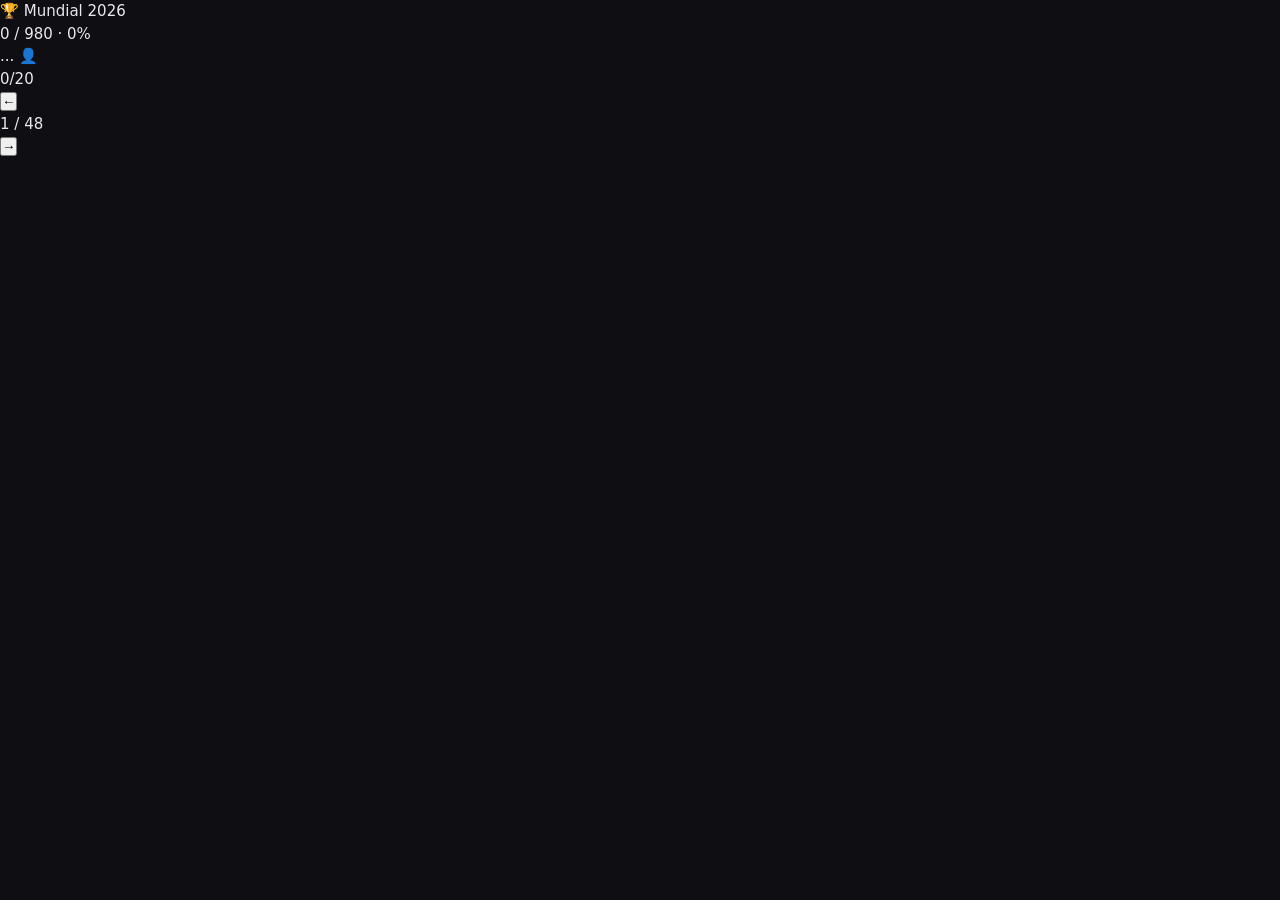
==== frontend/album.html @ 9e82f866 "Initial confirmation: backend completed successfully. Frontend still has errors that need to be fixe" ====
<!DOCTYPE html>
<html lang="es">
<head>
  <meta charset="UTF-8" />
  <meta name="viewport" content="width=device-width, initial-scale=1.0" />
  <title>Mundial 2026 — Álbum</title>
  <link rel="stylesheet" href="css/styles.css" />
</head>
<body class="album-page">

  <!-- Animated background layer -->
  <div id="countryBg" class="country-bg"></div>
  <div id="flagBg" class="flag-bg"></div>

  <!-- Header -->
  <header class="album-header">
    <div class="header-left">
      <span class="header-trophy">🏆</span>
      <span class="header-title">Mundial 2026</span>
    </div>
    <div class="header-center">
      <div class="global-progress">
        <div class="global-progress-bar">
          <div id="globalProgressFill" class="global-progress-fill"></div>
        </div>
        <span id="globalProgressText" class="global-progress-text">0 / 980 · 0%</span>
      </div>
    </div>
    <div class="header-right">
      <a href="/profile" class="btn-profile" title="Mi perfil">
        <span id="headerUsername">...</span>
        <span class="profile-icon">👤</span>
      </a>
    </div>
  </header>

  <!-- Main Album View -->
  <main class="album-main">
    <div class="country-view">

      <!-- Country header -->
      <div class="country-header">
        <div class="country-flag-emoji" id="countryFlagEmoji"></div>
        <div class="country-info">
          <h2 id="countryName" class="country-name"></h2>
          <div class="country-progress-wrap">
            <div class="country-progress-bar">
              <div id="countryProgressFill" class="country-progress-fill"></div>
            </div>
            <span id="countryProgressText" class="country-progress-text">0/20</span>
          </div>
        </div>
      </div>

      <!-- Sticker grid -->
      <div id="stickerGrid" class="sticker-grid"></div>

    </div>
  </main>

  <!-- Navigation -->
  <nav class="album-nav">
    <button id="prevBtn" class="nav-btn" aria-label="País anterior">←</button>
    <div class="nav-center">
      <span id="navPosition" class="nav-position">1 / 48</span>
      <div class="nav-dots" id="navDots"></div>
    </div>
    <button id="nextBtn" class="nav-btn" aria-label="País siguiente">→</button>
  </nav>

  <script src="js/album.js"></script>
</body>
</html>
---- frontend/css/styles.css ----
:root {
  --bg: #0f0f13;
  --surface: #1a1a22;
  --surface-2: #242430;
  --border: rgba(255, 255, 255, 0.08);
  --text: #e8e8f0;
  --text-dim: #6b6b80;
  --green: #22c55e;
  --green-glow: rgba(34, 197, 94, 0.15);
  --gray: #2a2a38;
  --accent: #6366f1;
  --accent-dim: rgba(99, 102, 241, 0.15);
  --danger: #ef4444;
  --radius: 12px;
  --radius-sm: 8px;
}

* {
  box-sizing: border-box;
  margin: 0;
  padding: 0;
}

html, body {
  height: 100%;
}

body {
  background: var(--bg);
  color: var(--text);
  font-family: -apple-system, BlinkMacSystemFont, 'Segoe UI', system-ui, sans-serif;
  font-size: 15px;
  line-height: 1.5;
  -webkit-font-smoothing: antialiased;
}

a { color: inherit; text-decoration: none; }

/* ===== BUTTONS ===== */
.btn {
  display: inline-flex;
  align-items: center;
  justify-content: center;
  gap: 6px;
  padding: 10px 20px;
  border-radius: var(--radius-sm);
  border: none;
  cursor: pointer;
  font-size: 14px;
  font-weight: 600;
  transition: all 0.15s;
  white-space: nowrap;
}
.btn:disabled { opacity: 0.5; cursor: not-allowed; }
.btn-primary {
  background: var(--accent);
  color: #fff;
}
.btn-primary:hover:not(:disabled) { background: #4f52d9; transform: translateY(-1px); }
.btn-full { width: 100%; }
.btn-ghost {
  background: transparent;
  color: var(--text-dim);
  border: 1px solid var(--border);
}
.btn-ghost:hover { color: var(--text); border-color: rgba(255,255,255,0.2); }

/* ===== FORMS ===== */
.form-group {
  display: flex;
  flex-direction: column;
  gap: 6px;
  margin-bottom: 16px;
}
.form-group label {
  font-size: 13px;
  font-weight: 500;
  color: var(--text-dim);
}
.form-group input {
  background: var(--surface-2);
  border: 1px solid var(--border);
  border-radius: var(--radius-sm);
  color: var(--text);
  font-size: 15px;
  padding: 10px 14px;
  outline: none;
  transition: border-color 0.15s;
  width: 100%;
}
.form-group input:focus { border-color: var(--accent); }
.form-group input::placeholder { color: var(--text-dim); }
.form-hint { font-size: 12px; color: var(--text-dim); }

.input-wrapper { position: relative; }
.input-wrapper input { padding-right: 42px; }
.toggle-pw {
  position: absolute;
  right: 10px;
  top: 50%;
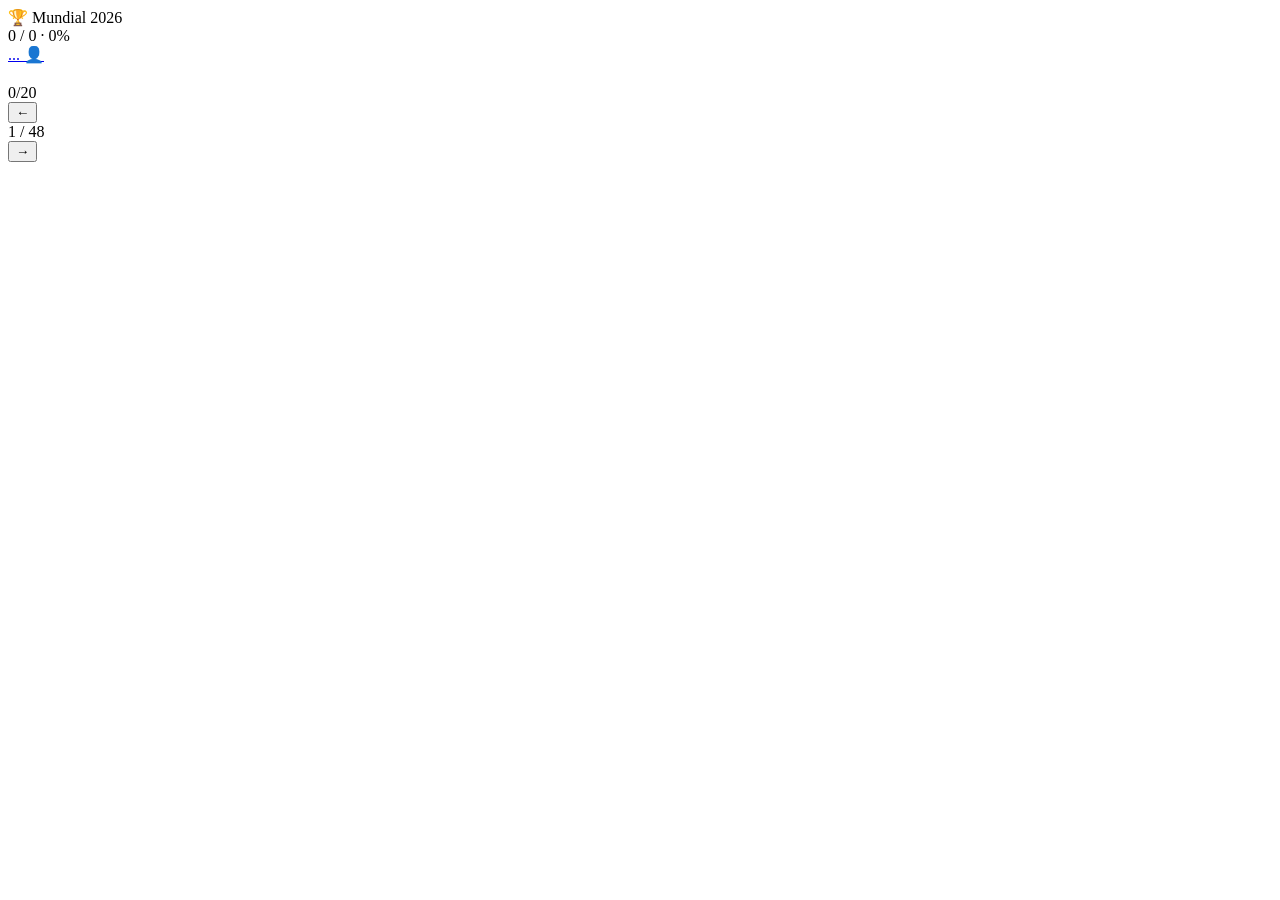
==== commit f48d5ce8: "Fix frontend rendering and complete app flow" ====
--- a/frontend/album.html
+++ b/frontend/album.html
@@ -4,7 +4,7 @@
   <meta charset="UTF-8" />
   <meta name="viewport" content="width=device-width, initial-scale=1.0" />
   <title>Mundial 2026 — Álbum</title>
-  <link rel="stylesheet" href="css/styles.css" />
+  <link rel="stylesheet" href="/static/css/styles.css" />
 </head>
 <body class="album-page">
 
@@ -23,7 +23,7 @@
         <div class="global-progress-bar">
           <div id="globalProgressFill" class="global-progress-fill"></div>
         </div>
-        <span id="globalProgressText" class="global-progress-text">0 / 980 · 0%</span>
+        <span id="globalProgressText" class="global-progress-text">0 / 0 · 0%</span>
       </div>
     </div>
     <div class="header-right">
@@ -68,6 +68,6 @@
     <button id="nextBtn" class="nav-btn" aria-label="País siguiente">→</button>
   </nav>
 
-  <script src="js/album.js"></script>
+  <script src="/static/js/album.js"></script>
 </body>
-</html>+</html>
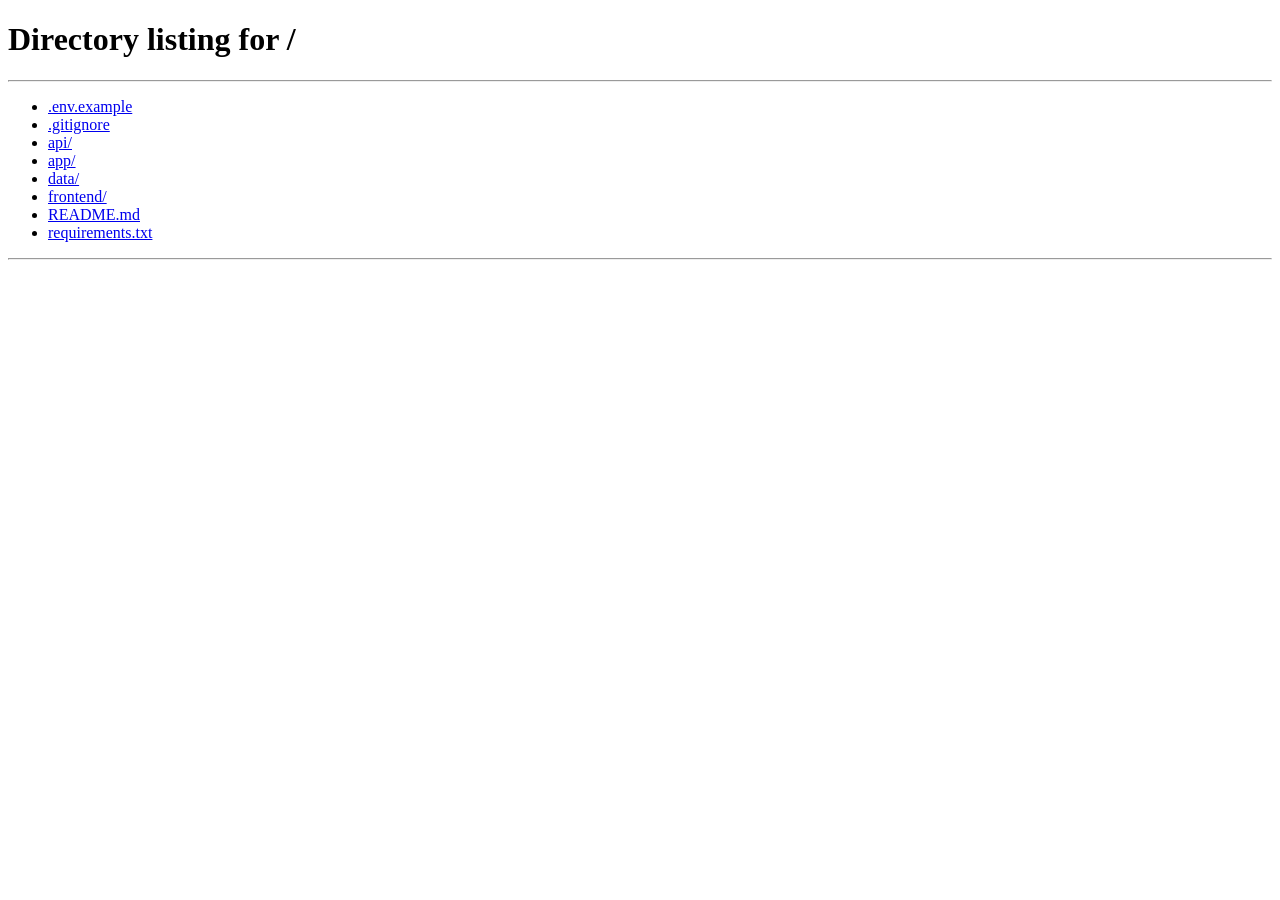
==== commit fb18f888: "changes for testing on Vercel" ====
--- a/frontend/album.html
+++ b/frontend/album.html
@@ -4,18 +4,20 @@
   <meta charset="UTF-8" />
   <meta name="viewport" content="width=device-width, initial-scale=1.0" />
   <title>Mundial 2026 — Álbum</title>
-  <link rel="stylesheet" href="/static/css/styles.css" />
+  <link rel="stylesheet" href="css/styles.css" />
 </head>
 <body class="album-page">
 
-  <!-- Animated background layer -->
   <div id="countryBg" class="country-bg"></div>
   <div id="flagBg" class="flag-bg"></div>
 
-  <!-- Header -->
   <header class="album-header">
     <div class="header-left">
-      <span class="header-trophy">🏆</span>
+      <svg xmlns="http://www.w3.org/2000/svg" width="22" height="22" viewBox="0 0 24 24" fill="none" stroke="#6366f1" stroke-width="2" stroke-linecap="round" stroke-linejoin="round" aria-hidden="true">
+        <path d="M8 2v6l-2 4h12l-2-4V2z"/><path d="M6 12c0 2.5 1.5 4 6 4s6-1.5 6-4"/>
+        <line x1="12" y1="16" x2="12" y2="20"/><line x1="8" y1="20" x2="16" y2="20"/>
+        <path d="M8 4H5c0 4 2 6 4 7"/><path d="M16 4h3c0 4-2 6-4 7"/>
+      </svg>
       <span class="header-title">Mundial 2026</span>
     </div>
     <div class="header-center">
@@ -29,16 +31,13 @@
     <div class="header-right">
       <a href="/profile" class="btn-profile" title="Mi perfil">
         <span id="headerUsername">...</span>
-        <span class="profile-icon">👤</span>
+        <svg xmlns="http://www.w3.org/2000/svg" width="18" height="18" viewBox="0 0 24 24" fill="none" stroke="currentColor" stroke-width="2" stroke-linecap="round" stroke-linejoin="round" aria-hidden="true"><path d="M20 21v-2a4 4 0 00-4-4H8a4 4 0 00-4 4v2"/><circle cx="12" cy="7" r="4"/></svg>
       </a>
     </div>
   </header>
 
-  <!-- Main Album View -->
   <main class="album-main">
     <div class="country-view">
-
-      <!-- Country header -->
       <div class="country-header">
         <div class="country-flag-emoji" id="countryFlagEmoji"></div>
         <div class="country-info">
@@ -51,23 +50,23 @@
           </div>
         </div>
       </div>
-
-      <!-- Sticker grid -->
       <div id="stickerGrid" class="sticker-grid"></div>
-
     </div>
   </main>
 
-  <!-- Navigation -->
   <nav class="album-nav">
-    <button id="prevBtn" class="nav-btn" aria-label="País anterior">←</button>
+    <button id="prevBtn" class="nav-btn" aria-label="País anterior">
+      <svg xmlns="http://www.w3.org/2000/svg" width="20" height="20" viewBox="0 0 24 24" fill="none" stroke="currentColor" stroke-width="2.5" stroke-linecap="round" stroke-linejoin="round" aria-hidden="true"><polyline points="15 18 9 12 15 6"/></svg>
+    </button>
     <div class="nav-center">
       <span id="navPosition" class="nav-position">1 / 48</span>
       <div class="nav-dots" id="navDots"></div>
     </div>
-    <button id="nextBtn" class="nav-btn" aria-label="País siguiente">→</button>
+    <button id="nextBtn" class="nav-btn" aria-label="País siguiente">
+      <svg xmlns="http://www.w3.org/2000/svg" width="20" height="20" viewBox="0 0 24 24" fill="none" stroke="currentColor" stroke-width="2.5" stroke-linecap="round" stroke-linejoin="round" aria-hidden="true"><polyline points="9 18 15 12 9 6"/></svg>
+    </button>
   </nav>
 
-  <script src="/static/js/album.js"></script>
+  <script src="js/album.js"></script>
 </body>
 </html>
--- a/frontend/css/styles.css
+++ b/frontend/css/styles.css
@@ -0,0 +1,412 @@
+:root {
+  --bg: #0f0f13;
+  --surface: #1a1a22;
+  --surface-2: #242430;
+  --border: rgba(255, 255, 255, 0.08);
+  --text: #e8e8f0;
+  --text-dim: #9ca3af;
+  --green: #22c55e;
+  --green-glow: rgba(34, 197, 94, 0.15);
+  --gray: #2a2a38;
+  --accent: #6366f1;
+  --accent-dim: rgba(99, 102, 241, 0.15);
+  --danger: #ef4444;
+  --radius: 12px;
+  --radius-sm: 8px;
+  --touch-min: 48px;
+}
+
+* { box-sizing: border-box; margin: 0; padding: 0; }
+html, body { min-height: 100%; }
+body {
+  background: var(--bg);
+  color: var(--text);
+  font-family: -apple-system, BlinkMacSystemFont, 'Segoe UI', system-ui, sans-serif;
+  font-size: 16px;
+  line-height: 1.5;
+  -webkit-font-smoothing: antialiased;
+}
+a { color: inherit; text-decoration: none; }
+button, input { font: inherit; }
+.hidden { display: none !important; }
+svg { pointer-events: none; }
+
+/* ── Buttons ─────────────────────────────────────── */
+.btn {
+  display: inline-flex;
+  align-items: center;
+  justify-content: center;
+  gap: 6px;
+  padding: 12px 20px;
+  min-height: var(--touch-min);
+  border-radius: var(--radius-sm);
+  border: 0;
+  cursor: pointer;
+  font-size: 15px;
+  font-weight: 700;
+  transition: all 0.15s ease;
+  white-space: nowrap;
+}
+.btn:disabled { opacity: 0.5; cursor: not-allowed; transform: none; }
+.btn-primary { background: var(--accent); color: #fff; }
+.btn-primary:hover:not(:disabled) { background: #4f52d9; transform: translateY(-1px); }
+.btn-full { width: 100%; }
+.btn-ghost { background: transparent; color: var(--text-dim); border: 1px solid var(--border); }
+.btn-ghost:hover { color: var(--text); border-color: rgba(255,255,255,0.2); }
+
+/* ── Forms ───────────────────────────────────────── */
+.form-group { display: flex; flex-direction: column; gap: 6px; margin-bottom: 16px; }
+.form-group label { font-size: 13px; font-weight: 600; color: var(--text-dim); }
+.form-group input {
+  width: 100%;
+  background: var(--surface-2);
+  border: 1px solid var(--border);
+  border-radius: var(--radius-sm);
+  color: var(--text);
+  font-size: 16px;
+  padding: 13px 14px;
+  min-height: var(--touch-min);
+  outline: none;
+  transition: border-color 0.15s, box-shadow 0.15s;
+}
+.form-group input:focus { border-color: var(--accent); box-shadow: 0 0 0 3px var(--accent-dim); }
+.form-group input::placeholder { color: #666b7a; }
+.form-hint { font-size: 12px; color: var(--text-dim); }
+.input-wrapper { position: relative; }
+.input-wrapper input { padding-right: 52px; }
+
+.toggle-pw {
+  position: absolute;
+  right: 6px;
+  top: 50%;
+  transform: translateY(-50%);
+  width: 40px;
+  height: 40px;
+  border: 0;
+  background: transparent;
+  color: var(--text-dim);
+  cursor: pointer;
+  display: grid;
+  place-items: center;
+  border-radius: 6px;
+  transition: color 0.15s;
+}
+.toggle-pw:hover { color: var(--text); }
+.toggle-pw svg { width: 18px; height: 18px; display: block; }
+.toggle-pw .icon-eye-off { display: none; }
+.toggle-pw.active .icon-eye { display: none; }
+.toggle-pw.active .icon-eye-off { display: block; }
+
+.form-error, .form-success {
+  margin: 6px 0 14px;
+  padding: 12px;
+  border-radius: var(--radius-sm);
+  font-size: 14px;
+}
+.form-error { color: #fecaca; background: rgba(239, 68, 68, 0.12); border: 1px solid rgba(239, 68, 68, 0.22); }
+.form-success { color: #bbf7d0; background: rgba(34, 197, 94, 0.12); border: 1px solid rgba(34, 197, 94, 0.22); }
+.link { color: #a5b4fc; font-weight: 700; }
+.link:hover { color: #c7d2fe; }
+
+/* ── Auth page ───────────────────────────────────── */
+.auth-page {
+  min-height: 100vh;
+  display: grid;
+  place-items: center;
+  overflow: hidden;
+  padding: 20px 16px;
+}
+.auth-bg { position: fixed; inset: 0; pointer-events: none; overflow: hidden; }
+.auth-bg::before {
+  content: '';
+  position: absolute;
+  inset: 0;
+  background: radial-gradient(circle at 20% 20%, rgba(99,102,241,0.16), transparent 32%),
+              radial-gradient(circle at 80% 70%, rgba(34,197,94,0.12), transparent 34%);
+}
+.auth-orb { position: absolute; border-radius: 999px; filter: blur(14px); opacity: 0.45; }
+.auth-orb-1 { width: 220px; height: 220px; background: #6366f1; left: -50px; top: 10%; }
+.auth-orb-2 { width: 280px; height: 280px; background: #22c55e; right: -80px; bottom: 8%; }
+.auth-container { width: min(100%, 420px); position: relative; z-index: 1; }
+.auth-card {
+  background: rgba(26, 26, 34, 0.92);
+  border: 1px solid var(--border);
+  border-radius: 24px;
+  padding: 32px 28px;
+  box-shadow: 0 24px 70px rgba(0, 0, 0, 0.35);
+  backdrop-filter: blur(12px);
+}
+.auth-logo { text-align: center; margin-bottom: 28px; }
+.auth-logo-icon { display: block; margin: 0 auto 10px; color: var(--accent); }
+.auth-logo h1 { font-size: 28px; letter-spacing: -0.03em; }
+.auth-subtitle { color: var(--text-dim); font-size: 15px; }
+.auth-form { display: none; }
+.auth-form.active { display: block; }
+.form-row {
+  display: flex;
+  justify-content: space-between;
+  gap: 12px;
+  align-items: center;
+  margin: -2px 0 18px;
+  font-size: 13px;
+  flex-wrap: wrap;
+}
+.checkbox-label { display: inline-flex; align-items: center; gap: 8px; color: var(--text-dim); }
+.checkbox-label input[type="checkbox"] { width: 16px; height: 16px; cursor: pointer; }
+.form-switch { margin-top: 18px; color: var(--text-dim); text-align: center; font-size: 14px; }
+.form-title { margin-bottom: 18px; font-size: 22px; }
+
+@media (max-width: 380px) {
+  .auth-card { padding: 24px 18px; }
+  .auth-page { padding: 12px; }
+  .auth-logo h1 { font-size: 24px; }
+}
+
+/* ── Album page ──────────────────────────────────── */
+.album-page { min-height: 100vh; overflow-x: hidden; padding: 80px 16px 100px; }
+.country-bg, .flag-bg { position: fixed; inset: 0; pointer-events: none; transition: background 0.3s ease; }
+.country-bg { opacity: 0.22; filter: blur(30px); }
+.flag-bg { opacity: 0.08; }
+
+.album-header, .album-nav {
+  position: fixed;
+  left: 0;
+  right: 0;
+  z-index: 10;
+  background: rgba(15, 15, 19, 0.88);
+  border-color: var(--border);
+  backdrop-filter: blur(14px);
+}
+
+.album-header {
+  top: 0;
+  display: flex;
+  align-items: center;
+  justify-content: space-between;
+  gap: 12px;
+  padding: 12px 16px;
+  border-bottom: 1px solid var(--border);
+}
+.header-left { display: flex; align-items: center; gap: 8px; flex-shrink: 0; }
+.header-title { font-size: 16px; font-weight: 800; }
+.header-center { flex: 1; min-width: 0; }
+.header-right { flex-shrink: 0; }
+
+.global-progress { display: flex; align-items: center; gap: 10px; }
+.global-progress-bar,
+.country-progress-bar,
+.stat-progress-bar { flex: 1; height: 8px; border-radius: 999px; background: var(--surface-2); overflow: hidden; border: 1px solid var(--border); }
+.global-progress-fill,
+.country-progress-fill,
+.stat-progress-fill { height: 100%; width: 0; background: linear-gradient(90deg, var(--accent), var(--green)); transition: width 0.25s ease; }
+.global-progress-text,
+.country-progress-text { min-width: max-content; color: var(--text-dim); font-size: 12px; font-weight: 700; }
+
+.btn-profile {
+  display: inline-flex;
+  align-items: center;
+  gap: 6px;
+  color: var(--text-dim);
+  font-weight: 700;
+  font-size: 14px;
+  min-height: var(--touch-min);
+  padding: 4px 8px;
+  border-radius: var(--radius-sm);
+  transition: color 0.15s;
+}
+.btn-profile:hover { color: var(--text); }
+.btn-profile svg { flex-shrink: 0; }
+
+.album-main { position: relative; z-index: 1; max-width: 960px; margin: 0 auto; }
+.country-view {
+  background: rgba(26, 26, 34, 0.72);
+  border: 1px solid var(--border);
+  border-radius: 22px;
+  padding: 20px;
+  box-shadow: 0 20px 70px rgba(0,0,0,0.24);
+}
+.country-header { display: flex; align-items: center; gap: 16px; margin-bottom: 20px; }
+.country-flag-emoji { font-size: 48px; line-height: 1; flex-shrink: 0; }
+.country-info { flex: 1; min-width: 0; }
+.country-name { font-size: clamp(24px, 5vw, 42px); line-height: 1.1; margin-bottom: 12px; letter-spacing: -0.04em; }
+.country-progress-wrap { display: flex; align-items: center; gap: 10px; }
+
+/* ── Sticker grid ────────────────────────────────── */
+.sticker-grid {
+  display: grid;
+  grid-template-columns: repeat(auto-fill, minmax(110px, 1fr));
+  gap: 12px;
+}
+.sticker-item {
+  position: relative;
+  min-height: 136px;
+  display: flex;
+  flex-direction: column;
+  align-items: center;
+  justify-content: center;
+  gap: 7px;
+  border-radius: 16px;
+  border: 1px solid var(--border);
+  background: rgba(36, 36, 48, 0.72);
+  cursor: pointer;
+  transition: transform 0.15s ease, border-color 0.15s ease, background 0.15s ease;
+  padding: 12px 8px;
+  touch-action: manipulation;
+}
+.sticker-item:hover { transform: translateY(-2px); border-color: rgba(255,255,255,0.18); }
+.sticker-item:active { transform: scale(0.97); }
+.sticker-item.has-it { background: rgba(34, 197, 94, 0.10); border-color: rgba(34, 197, 94, 0.42); }
+.sticker-circle {
+  width: 52px;
+  height: 52px;
+  border-radius: 999px;
+  display: grid;
+  place-items: center;
+  background: var(--gray);
+  border: 1px solid var(--border);
+  color: var(--text-dim);
+}
+.sticker-circle.collected {
+  color: white;
+  background: var(--green);
+  box-shadow: 0 0 24px var(--green-glow);
+}
+.sticker-check { width: 24px; height: 24px; display: block; }
+.sticker-code { font-weight: 900; letter-spacing: 0.04em; font-size: 14px; }
+.sticker-label { max-width: 92%; color: var(--text-dim); font-size: 11px; text-align: center; overflow-wrap: anywhere; line-height: 1.3; }
+.sticker-star { position: absolute; top: 8px; right: 8px; color: #fbbf24; }
+.sticker-star svg { width: 13px; height: 13px; display: block; }
+
+/* ── Bottom nav ──────────────────────────────────── */
+.album-nav {
+  bottom: 0;
+  display: flex;
+  align-items: center;
+  justify-content: space-between;
+  gap: 10px;
+  padding: 10px 14px;
+  border-top: 1px solid var(--border);
+}
+.nav-btn {
+  width: var(--touch-min);
+  height: var(--touch-min);
+  border-radius: 999px;
+  border: 1px solid var(--border);
+  background: var(--surface-2);
+  color: var(--text);
+  cursor: pointer;
+  display: grid;
+  place-items: center;
+  flex-shrink: 0;
+  transition: background 0.15s, border-color 0.15s;
+  touch-action: manipulation;
+}
+.nav-btn:hover:not(:disabled) { background: var(--gray); border-color: rgba(255,255,255,0.16); }
+.nav-btn:disabled { opacity: 0.3; cursor: not-allowed; }
+.nav-btn svg { display: block; }
+
+.nav-center { display: flex; flex-direction: column; align-items: center; gap: 6px; flex: 1; min-width: 0; overflow: hidden; }
+.nav-position { font-size: 12px; color: var(--text-dim); font-weight: 800; }
+.nav-dots {
+  display: flex;
+  gap: 5px;
+  overflow-x: auto;
+  overflow-y: hidden;
+  -webkit-overflow-scrolling: touch;
+  scrollbar-width: none;
+  padding: 4px 0;
+  width: 100%;
+  justify-content: flex-start;
+}
+.nav-dots::-webkit-scrollbar { display: none; }
+.nav-dot {
+  width: 7px;
+  height: 7px;
+  border-radius: 999px;
+  background: #3f3f4c;
+  cursor: pointer;
+  flex-shrink: 0;
+  border: none;
+  padding: 0;
+  transition: background 0.15s, transform 0.15s;
+  touch-action: manipulation;
+}
+.nav-dot.active { background: var(--accent); transform: scale(1.35); }
+.nav-dot.complete { background: var(--green); }
+
+.fade-enter { animation: fadeIn 0.18s ease; }
+@keyframes fadeIn { from { opacity: 0; transform: translateY(8px); } to { opacity: 1; transform: none; } }
+
+/* ── Profile page ────────────────────────────────── */
+.profile-page { min-height: 100vh; padding: 20px 16px 40px; }
+.profile-header {
+  max-width: 900px;
+  margin: 0 auto 20px;
+  display: flex;
+  align-items: center;
+  gap: 12px;
+}
+.btn-back {
+  display: inline-flex;
+  align-items: center;
+  gap: 6px;
+  color: var(--text-dim);
+  font-weight: 700;
+  font-size: 14px;
+  min-height: var(--touch-min);
+  padding: 4px 0;
+  transition: color 0.15s;
+  flex-shrink: 0;
+}
+.btn-back:hover { color: var(--text); }
+.profile-title { font-size: 26px; letter-spacing: -0.03em; flex: 1; text-align: center; }
+.profile-main { max-width: 900px; margin: 0 auto; display: grid; gap: 16px; }
+.profile-card { background: var(--surface); border: 1px solid var(--border); border-radius: 20px; padding: 22px; }
+.card-title { margin-bottom: 16px; font-size: 18px; font-weight: 800; }
+.stats-grid { display: grid; grid-template-columns: repeat(3, 1fr); gap: 10px; margin-bottom: 16px; }
+.stat-item { background: var(--surface-2); border-radius: 14px; padding: 16px 12px; text-align: center; }
+.stat-value { display: block; font-size: 26px; font-weight: 900; }
+.stat-label { color: var(--text-dim); font-size: 12px; margin-top: 2px; }
+.profile-form { max-width: 460px; }
+
+/* ── Tablet & desktop ────────────────────────────── */
+@media (min-width: 600px) {
+  .album-page { padding: 76px 24px 96px; }
+  .album-header { padding: 14px 24px; }
+  .album-header .header-title { font-size: 18px; }
+  .country-view { padding: 26px; }
+  .sticker-grid { grid-template-columns: repeat(auto-fill, minmax(120px, 1fr)); gap: 14px; }
+  .album-nav { padding: 12px 20px; gap: 16px; }
+  .nav-dots { justify-content: center; }
+  .profile-page { padding: 28px 24px 48px; }
+  .profile-card { padding: 26px; }
+}
+
+@media (min-width: 900px) {
+  .album-header {
+    display: grid;
+    grid-template-columns: auto 1fr auto;
+    gap: 20px;
+  }
+  .header-center { justify-self: stretch; }
+}
+
+/* ── Mobile tweaks ───────────────────────────────── */
+@media (max-width: 599px) {
+  .stats-grid { grid-template-columns: 1fr 1fr; }
+  .stat-item:last-child { grid-column: 1 / -1; }
+  .profile-header {
+    flex-wrap: wrap;
+  }
+  .profile-title {
+    width: 100%;
+    order: -1;
+    text-align: center;
+    font-size: 22px;
+    margin-bottom: 4px;
+  }
+  #logoutBtn { margin-left: auto; }
+  .country-header { gap: 12px; }
+  .country-flag-emoji { font-size: 40px; }
+  .sticker-grid { grid-template-columns: repeat(2, 1fr); gap: 10px; }
+}
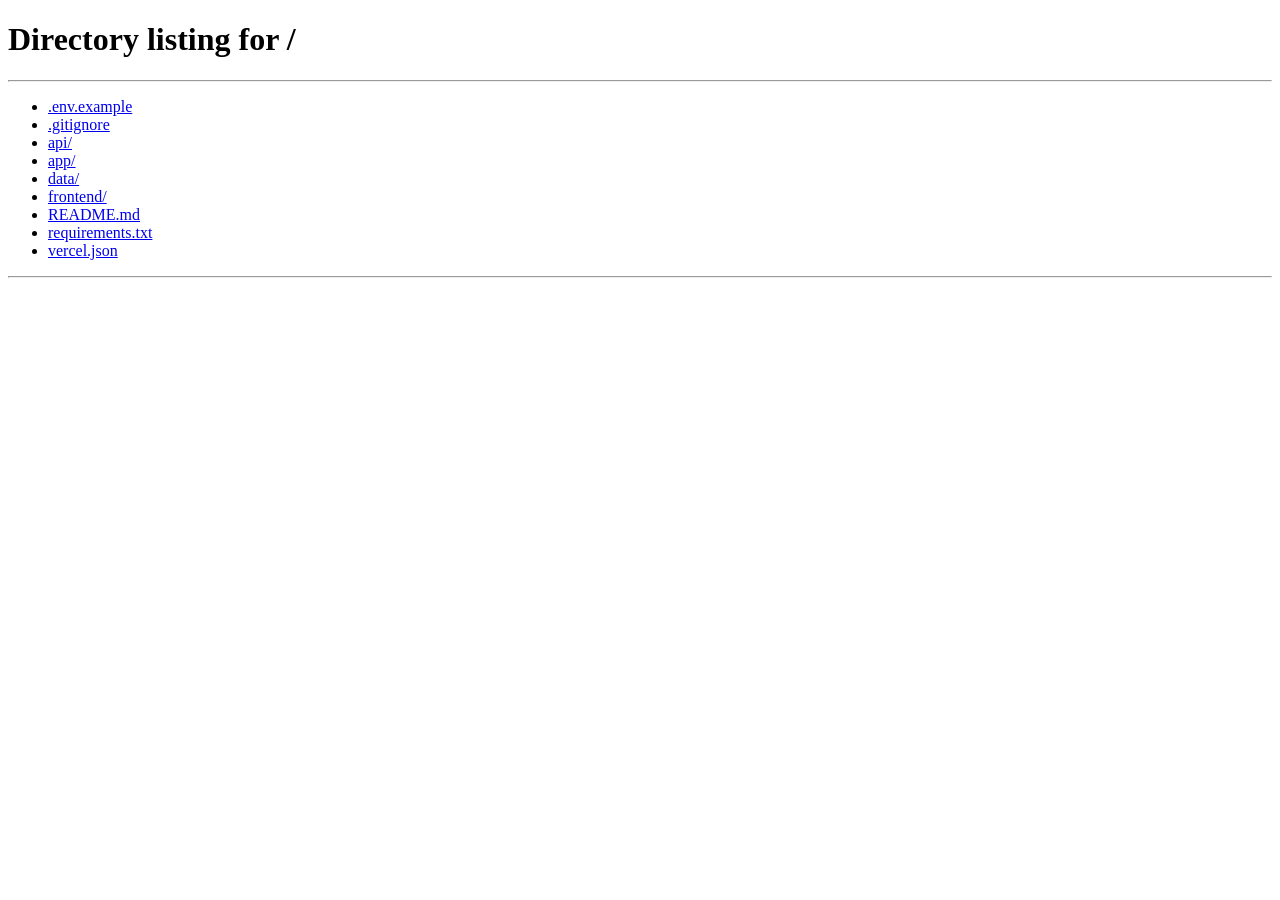
==== commit f9195b35: "sporty redesign, splash, confetti, favicon, NullPool, timeout 30s" ====
--- a/frontend/album.html
+++ b/frontend/album.html
@@ -3,14 +3,27 @@
 <head>
   <meta charset="UTF-8" />
   <meta name="viewport" content="width=device-width, initial-scale=1.0" />
-  <title>Mundial 2026 — Álbum</title>
+  <title>FIFA WORLD CUP | PANINI</title>
+  <link rel="icon" href="data:image/svg+xml,<svg xmlns='http://www.w3.org/2000/svg' viewBox='0 0 100 100'><text y='.9em' font-size='90'>⚽</text></svg>">
   <link rel="stylesheet" href="css/styles.css" />
 </head>
 <body class="album-page">
 
+  <!-- Splash / intro cinematic -->
+  <div id="splash" class="splash">
+    <div class="splash-inner">
+      <div class="splash-ball">⚽</div>
+      <div class="splash-label">FIFA WORLD CUP</div>
+      <div class="splash-year">2026</div>
+      <div class="splash-hosts">USA · CANADA · MEXICO</div>
+      <div class="splash-bar"><div class="splash-bar-fill"></div></div>
+    </div>
+  </div>
+
   <div id="countryBg" class="country-bg"></div>
   <div id="flagBg" class="flag-bg"></div>
 
+  <!-- Header -->
   <header class="album-header">
     <div class="header-left">
       <svg xmlns="http://www.w3.org/2000/svg" width="22" height="22" viewBox="0 0 24 24" fill="none" stroke="#6366f1" stroke-width="2" stroke-linecap="round" stroke-linejoin="round" aria-hidden="true">
@@ -18,17 +31,20 @@
         <line x1="12" y1="16" x2="12" y2="20"/><line x1="8" y1="20" x2="16" y2="20"/>
         <path d="M8 4H5c0 4 2 6 4 7"/><path d="M16 4h3c0 4-2 6-4 7"/>
       </svg>
-      <span class="header-title">Mundial 2026</span>
+      <span class="header-title">FIFA WORLD CUP</span>
     </div>
     <div class="header-center">
       <div class="global-progress">
         <div class="global-progress-bar">
           <div id="globalProgressFill" class="global-progress-fill"></div>
         </div>
-        <span id="globalProgressText" class="global-progress-text">0 / 0 · 0%</span>
+        <span id="globalProgressText" class="global-progress-text">0 / 0</span>
       </div>
     </div>
     <div class="header-right">
+      <button id="searchBtn" class="btn-icon" aria-label="Buscar figurita">
+        <svg xmlns="http://www.w3.org/2000/svg" width="20" height="20" viewBox="0 0 24 24" fill="none" stroke="currentColor" stroke-width="2" stroke-linecap="round" stroke-linejoin="round" aria-hidden="true"><circle cx="11" cy="11" r="8"/><line x1="21" y1="21" x2="16.65" y2="16.65"/></svg>
+      </button>
       <a href="/profile" class="btn-profile" title="Mi perfil">
         <span id="headerUsername">...</span>
         <svg xmlns="http://www.w3.org/2000/svg" width="18" height="18" viewBox="0 0 24 24" fill="none" stroke="currentColor" stroke-width="2" stroke-linecap="round" stroke-linejoin="round" aria-hidden="true"><path d="M20 21v-2a4 4 0 00-4-4H8a4 4 0 00-4 4v2"/><circle cx="12" cy="7" r="4"/></svg>
@@ -36,12 +52,16 @@
     </div>
   </header>
 
+  <!-- Main -->
   <main class="album-main">
     <div class="country-view">
       <div class="country-header">
         <div class="country-flag-emoji" id="countryFlagEmoji"></div>
         <div class="country-info">
-          <h2 id="countryName" class="country-name"></h2>
+          <div class="country-name-row">
+            <h2 id="countryName" class="country-name"></h2>
+            <span id="countryGroupBadge" class="group-badge hidden"></span>
+          </div>
           <div class="country-progress-wrap">
             <div class="country-progress-bar">
               <div id="countryProgressFill" class="country-progress-fill"></div>
@@ -54,19 +74,33 @@
     </div>
   </main>
 
+  <!-- Nav sin dots -->
   <nav class="album-nav">
-    <button id="prevBtn" class="nav-btn" aria-label="País anterior">
+    <button id="prevBtn" class="nav-btn" aria-label="Anterior">
       <svg xmlns="http://www.w3.org/2000/svg" width="20" height="20" viewBox="0 0 24 24" fill="none" stroke="currentColor" stroke-width="2.5" stroke-linecap="round" stroke-linejoin="round" aria-hidden="true"><polyline points="15 18 9 12 15 6"/></svg>
     </button>
-    <div class="nav-center">
-      <span id="navPosition" class="nav-position">1 / 48</span>
-      <div class="nav-dots" id="navDots"></div>
-    </div>
-    <button id="nextBtn" class="nav-btn" aria-label="País siguiente">
+    <span id="navPosition" class="nav-position">1 / 50</span>
+    <button id="nextBtn" class="nav-btn" aria-label="Siguiente">
       <svg xmlns="http://www.w3.org/2000/svg" width="20" height="20" viewBox="0 0 24 24" fill="none" stroke="currentColor" stroke-width="2.5" stroke-linecap="round" stroke-linejoin="round" aria-hidden="true"><polyline points="9 18 15 12 9 6"/></svg>
     </button>
   </nav>
 
+  <!-- Buscador overlay -->
+  <div id="searchOverlay" class="search-overlay" role="dialog" aria-modal="true" aria-label="Buscar figurita">
+    <div class="search-panel">
+      <div class="search-header">
+        <div class="search-input-wrap">
+          <svg xmlns="http://www.w3.org/2000/svg" width="18" height="18" viewBox="0 0 24 24" fill="none" stroke="currentColor" stroke-width="2" stroke-linecap="round" stroke-linejoin="round" aria-hidden="true"><circle cx="11" cy="11" r="8"/><line x1="21" y1="21" x2="16.65" y2="16.65"/></svg>
+          <input type="search" id="searchInput" placeholder="País, jugador o código..." autocomplete="off" />
+        </div>
+        <button id="searchClose" class="btn-icon" aria-label="Cerrar">
+          <svg xmlns="http://www.w3.org/2000/svg" width="20" height="20" viewBox="0 0 24 24" fill="none" stroke="currentColor" stroke-width="2.5" stroke-linecap="round" stroke-linejoin="round" aria-hidden="true"><line x1="18" y1="6" x2="6" y2="18"/><line x1="6" y1="6" x2="18" y2="18"/></svg>
+        </button>
+      </div>
+      <div id="searchResults" class="search-results"></div>
+    </div>
+  </div>
+
   <script src="js/album.js"></script>
 </body>
 </html>
--- a/frontend/css/styles.css
+++ b/frontend/css/styles.css
@@ -1,22 +1,36 @@
 :root {
-  --bg: #0f0f13;
-  --surface: #1a1a22;
-  --surface-2: #242430;
-  --border: rgba(255, 255, 255, 0.08);
-  --text: #e8e8f0;
-  --text-dim: #9ca3af;
-  --green: #22c55e;
-  --green-glow: rgba(34, 197, 94, 0.15);
-  --gray: #2a2a38;
-  --accent: #6366f1;
-  --accent-dim: rgba(99, 102, 241, 0.15);
-  --danger: #ef4444;
-  --radius: 12px;
-  --radius-sm: 8px;
+  --bg: #060a12;
+  --surface: #0b1120;
+  --surface-2: #101828;
+  --surface-3: #18243e;
+  --border: rgba(255,255,255,0.09);
+  --border-2: rgba(255,255,255,0.18);
+  --text: #f0f4fc;
+  --text-dim: #7a8ea8;
+
+  --red: #e63946;
+  --red-bright: #ff4d5a;
+  --red-glow: rgba(230,57,70,0.40);
+  --green: #16a34a;
+  --green-bright: #4ade80;
+  --green-glow: rgba(74,222,128,0.35);
+  --gold: #d97706;
+  --gold-bright: #fbbf24;
+  --gold-glow: rgba(251,191,36,0.40);
+  --orange: #f97316;
+  --cyan: #06b6d4;
+
+  --accent: #e63946;
+  --accent-2: #ff6b74;
+  --accent-dim: rgba(230,57,70,0.20);
+
+  --danger: #f87171;
+  --radius: 16px;
+  --radius-sm: 10px;
   --touch-min: 48px;
 }
 
-* { box-sizing: border-box; margin: 0; padding: 0; }
+*  { box-sizing: border-box; margin: 0; padding: 0; }
 html, body { min-height: 100%; }
 body {
   background: var(--bg);
@@ -26,12 +40,106 @@
   line-height: 1.5;
   -webkit-font-smoothing: antialiased;
 }
-a { color: inherit; text-decoration: none; }
+a  { color: inherit; text-decoration: none; }
 button, input { font: inherit; }
 .hidden { display: none !important; }
-svg { pointer-events: none; }
-
-/* ── Buttons ─────────────────────────────────────── */
+svg { pointer-events: none; flex-shrink: 0; }
+
+/* ── Splash ──────────────────────────────────────── */
+.splash {
+  position: fixed;
+  inset: 0;
+  z-index: 1000;
+  background:
+    radial-gradient(ellipse at 20% 30%, rgba(230,57,70,0.18) 0%, transparent 55%),
+    radial-gradient(ellipse at 80% 70%, rgba(251,191,36,0.12) 0%, transparent 55%),
+    var(--bg);
+  display: flex;
+  align-items: center;
+  justify-content: center;
+  transition: opacity 0.65s ease, transform 0.65s ease;
+}
+.splash.splash-out {
+  opacity: 0;
+  pointer-events: none;
+  transform: scale(1.04);
+}
+.splash-inner {
+  text-align: center;
+  display: flex;
+  flex-direction: column;
+  align-items: center;
+  gap: 0;
+}
+.splash-ball {
+  font-size: 56px;
+  line-height: 1;
+  filter: drop-shadow(0 0 28px rgba(255,255,255,0.25));
+  animation: splashBall 0.75s cubic-bezier(0.34,1.56,0.64,1) 0.1s both;
+}
+@keyframes splashBall {
+  from { opacity: 0; transform: translateY(-48px) scale(0.4) rotate(-30deg); }
+  to   { opacity: 1; transform: none; }
+}
+.splash-label {
+  margin-top: 22px;
+  font-size: 11px;
+  font-weight: 900;
+  letter-spacing: 0.30em;
+  color: rgba(255,255,255,0.42);
+  text-transform: uppercase;
+  animation: splashFadeUp 0.5s ease 0.65s both;
+}
+.splash-year {
+  font-size: clamp(88px, 24vw, 148px);
+  font-weight: 900;
+  line-height: 0.88;
+  letter-spacing: -0.06em;
+  background: linear-gradient(135deg, #e63946 0%, #f97316 30%, #fbbf24 58%, #4ade80 100%);
+  -webkit-background-clip: text;
+  -webkit-text-fill-color: transparent;
+  background-clip: text;
+  animation: splashYear 0.65s cubic-bezier(0.34,1.15,0.64,1) 0.8s both;
+}
+@keyframes splashYear {
+  from { opacity: 0; transform: scale(0.65); }
+  to   { opacity: 1; transform: none; }
+}
+.splash-hosts {
+  margin-top: 14px;
+  font-size: 13px;
+  font-weight: 700;
+  letter-spacing: 0.15em;
+  color: rgba(255,255,255,0.45);
+  text-transform: uppercase;
+  animation: splashFadeUp 0.5s ease 1.1s both;
+}
+.splash-bar {
+  margin-top: 48px;
+  width: 48px;
+  height: 3px;
+  background: var(--surface-3);
+  border-radius: 999px;
+  overflow: hidden;
+  animation: splashFadeUp 0.5s ease 1.3s both;
+}
+.splash-bar-fill {
+  height: 100%;
+  border-radius: 999px;
+  background: linear-gradient(90deg, var(--red), var(--gold-bright));
+  animation: splashLoader 1.6s ease-in-out infinite;
+}
+@keyframes splashLoader {
+  0%   { width: 15%; margin-left: 0; }
+  50%  { width: 45%; margin-left: 30%; }
+  100% { width: 15%; margin-left: 85%; }
+}
+@keyframes splashFadeUp {
+  from { opacity: 0; transform: translateY(18px); }
+  to   { opacity: 1; transform: none; }
+}
+
+/* ── Botones base ─────────────────────────────────── */
 .btn {
   display: inline-flex;
   align-items: center;
@@ -47,12 +155,35 @@
   transition: all 0.15s ease;
   white-space: nowrap;
 }
-.btn:disabled { opacity: 0.5; cursor: not-allowed; transform: none; }
-.btn-primary { background: var(--accent); color: #fff; }
-.btn-primary:hover:not(:disabled) { background: #4f52d9; transform: translateY(-1px); }
+.btn:disabled { opacity: 0.45; cursor: not-allowed; transform: none !important; }
+.btn-primary {
+  background: linear-gradient(135deg, #e63946, #c1121f, #e63946);
+  background-size: 200% auto;
+  color: #fff;
+  box-shadow: 0 4px 18px rgba(230,57,70,0.45);
+}
+.btn-primary:hover:not(:disabled) {
+  background-position: right center;
+  filter: brightness(1.1);
+  transform: translateY(-2px);
+  box-shadow: 0 8px 24px rgba(230,57,70,0.55);
+}
 .btn-full { width: 100%; }
-.btn-ghost { background: transparent; color: var(--text-dim); border: 1px solid var(--border); }
-.btn-ghost:hover { color: var(--text); border-color: rgba(255,255,255,0.2); }
+.btn-ghost { background: transparent; color: var(--text-dim); border: 1px solid var(--border-2); }
+.btn-ghost:hover { color: var(--text); border-color: rgba(255,255,255,0.28); background: var(--surface-2); }
+.btn-icon {
+  display: grid;
+  place-items: center;
+  width: 40px;
+  height: 40px;
+  border-radius: 999px;
+  border: 1px solid var(--border);
+  background: transparent;
+  color: var(--text-dim);
+  cursor: pointer;
+  transition: color 0.15s, background 0.15s, border-color 0.15s;
+}
+.btn-icon:hover { color: var(--text); background: var(--surface-2); border-color: var(--border-2); }
 
 /* ── Forms ───────────────────────────────────────── */
 .form-group { display: flex; flex-direction: column; gap: 6px; margin-bottom: 16px; }
@@ -60,7 +191,7 @@
 .form-group input {
   width: 100%;
   background: var(--surface-2);
-  border: 1px solid var(--border);
+  border: 1px solid var(--border-2);
   border-radius: var(--radius-sm);
   color: var(--text);
   font-size: 16px;
@@ -69,8 +200,11 @@
   outline: none;
   transition: border-color 0.15s, box-shadow 0.15s;
 }
-.form-group input:focus { border-color: var(--accent); box-shadow: 0 0 0 3px var(--accent-dim); }
-.form-group input::placeholder { color: #666b7a; }
+.form-group input:focus {
+  border-color: var(--accent-2);
+  box-shadow: 0 0 0 3px rgba(230,57,70,0.18);
+}
+.form-group input::placeholder { color: #3d4d66; }
 .form-hint { font-size: 12px; color: var(--text-dim); }
 .input-wrapper { position: relative; }
 .input-wrapper input { padding-right: 52px; }
@@ -103,10 +237,10 @@
   border-radius: var(--radius-sm);
   font-size: 14px;
 }
-.form-error { color: #fecaca; background: rgba(239, 68, 68, 0.12); border: 1px solid rgba(239, 68, 68, 0.22); }
-.form-success { color: #bbf7d0; background: rgba(34, 197, 94, 0.12); border: 1px solid rgba(34, 197, 94, 0.22); }
-.link { color: #a5b4fc; font-weight: 700; }
-.link:hover { color: #c7d2fe; }
+.form-error  { color: #fca5a5; background: rgba(248,113,113,0.12); border: 1px solid rgba(248,113,113,0.28); }
+.form-success { color: #86efac; background: rgba(74,222,128,0.12); border: 1px solid rgba(74,222,128,0.28); }
+.link { color: var(--accent-2); font-weight: 700; }
+.link:hover { color: #ffaaae; }
 
 /* ── Auth page ───────────────────────────────────── */
 .auth-page {
@@ -115,31 +249,32 @@
   place-items: center;
   overflow: hidden;
   padding: 20px 16px;
+  background:
+    radial-gradient(ellipse at 10% 10%, rgba(230,57,70,0.22) 0%, transparent 50%),
+    radial-gradient(ellipse at 90% 90%, rgba(251,191,36,0.14) 0%, transparent 50%),
+    radial-gradient(ellipse at 50% 50%, rgba(249,115,22,0.08) 0%, transparent 60%),
+    var(--bg);
 }
 .auth-bg { position: fixed; inset: 0; pointer-events: none; overflow: hidden; }
-.auth-bg::before {
-  content: '';
-  position: absolute;
-  inset: 0;
-  background: radial-gradient(circle at 20% 20%, rgba(99,102,241,0.16), transparent 32%),
-              radial-gradient(circle at 80% 70%, rgba(34,197,94,0.12), transparent 34%);
-}
-.auth-orb { position: absolute; border-radius: 999px; filter: blur(14px); opacity: 0.45; }
-.auth-orb-1 { width: 220px; height: 220px; background: #6366f1; left: -50px; top: 10%; }
-.auth-orb-2 { width: 280px; height: 280px; background: #22c55e; right: -80px; bottom: 8%; }
+.auth-orb { position: absolute; border-radius: 999px; filter: blur(70px); }
+.auth-orb-1 { width: 420px; height: 420px; background: radial-gradient(circle, rgba(230,57,70,0.45), transparent); left: -100px; top: 5%; }
+.auth-orb-2 { width: 460px; height: 460px; background: radial-gradient(circle, rgba(251,191,36,0.30), transparent); right: -120px; bottom: 5%; }
 .auth-container { width: min(100%, 420px); position: relative; z-index: 1; }
 .auth-card {
-  background: rgba(26, 26, 34, 0.92);
-  border: 1px solid var(--border);
+  background: rgba(11,17,32,0.96);
+  border: 1px solid rgba(230,57,70,0.22);
   border-radius: 24px;
   padding: 32px 28px;
-  box-shadow: 0 24px 70px rgba(0, 0, 0, 0.35);
-  backdrop-filter: blur(12px);
+  box-shadow:
+    0 32px 80px rgba(0,0,0,0.65),
+    0 0 0 1px rgba(255,255,255,0.04),
+    0 0 60px rgba(230,57,70,0.06);
+  backdrop-filter: blur(20px);
 }
 .auth-logo { text-align: center; margin-bottom: 28px; }
-.auth-logo-icon { display: block; margin: 0 auto 10px; color: var(--accent); }
-.auth-logo h1 { font-size: 28px; letter-spacing: -0.03em; }
-.auth-subtitle { color: var(--text-dim); font-size: 15px; }
+.auth-logo-icon { display: block; margin: 0 auto 12px; color: var(--gold-bright); filter: drop-shadow(0 0 16px rgba(251,191,36,0.6)); }
+.auth-logo h1 { font-size: 28px; letter-spacing: -0.03em; font-weight: 900; }
+.auth-subtitle { color: var(--text-dim); font-size: 15px; margin-top: 2px; }
 .auth-form { display: none; }
 .auth-form.active { display: block; }
 .form-row {
@@ -151,56 +286,80 @@
   font-size: 13px;
   flex-wrap: wrap;
 }
-.checkbox-label { display: inline-flex; align-items: center; gap: 8px; color: var(--text-dim); }
-.checkbox-label input[type="checkbox"] { width: 16px; height: 16px; cursor: pointer; }
+.checkbox-label { display: inline-flex; align-items: center; gap: 8px; color: var(--text-dim); cursor: pointer; }
+.checkbox-label input[type="checkbox"] { width: 16px; height: 16px; cursor: pointer; accent-color: var(--accent); }
 .form-switch { margin-top: 18px; color: var(--text-dim); text-align: center; font-size: 14px; }
-.form-title { margin-bottom: 18px; font-size: 22px; }
+.form-title { margin-bottom: 18px; font-size: 22px; font-weight: 800; }
 
 @media (max-width: 380px) {
   .auth-card { padding: 24px 18px; }
-  .auth-page { padding: 12px; }
+  .auth-page  { padding: 12px; }
   .auth-logo h1 { font-size: 24px; }
 }
 
 /* ── Album page ──────────────────────────────────── */
-.album-page { min-height: 100vh; overflow-x: hidden; padding: 80px 16px 100px; }
-.country-bg, .flag-bg { position: fixed; inset: 0; pointer-events: none; transition: background 0.3s ease; }
-.country-bg { opacity: 0.22; filter: blur(30px); }
-.flag-bg { opacity: 0.08; }
-
+.album-page { min-height: 100vh; overflow-x: hidden; padding: 72px 14px 88px; }
+
+.country-bg {
+  position: fixed; inset: 0;
+  pointer-events: none;
+  transition: background 0.7s ease;
+  opacity: 0.50;
+  filter: blur(90px) saturate(2.8);
+}
+.flag-bg {
+  position: fixed; inset: 0;
+  pointer-events: none;
+  transition: background 0.7s ease;
+  opacity: 0.08;
+}
+
+/* ── Header álbum ────────────────────────────────── */
 .album-header, .album-nav {
-  position: fixed;
-  left: 0;
-  right: 0;
-  z-index: 10;
-  background: rgba(15, 15, 19, 0.88);
-  border-color: var(--border);
-  backdrop-filter: blur(14px);
-}
-
+  position: fixed; left: 0; right: 0; z-index: 10;
+  background: rgba(6,10,18,0.94);
+  backdrop-filter: blur(20px) saturate(1.8);
+}
 .album-header {
   top: 0;
   display: flex;
   align-items: center;
-  justify-content: space-between;
-  gap: 12px;
-  padding: 12px 16px;
-  border-bottom: 1px solid var(--border);
-}
-.header-left { display: flex; align-items: center; gap: 8px; flex-shrink: 0; }
-.header-title { font-size: 16px; font-weight: 800; }
-.header-center { flex: 1; min-width: 0; }
-.header-right { flex-shrink: 0; }
-
-.global-progress { display: flex; align-items: center; gap: 10px; }
+  gap: 10px;
+  padding: 10px 14px;
+  border-bottom: 1px solid rgba(230,57,70,0.22);
+  min-height: 56px;
+}
+.header-left  { display: flex; align-items: center; gap: 8px; flex-shrink: 0; }
+.header-title { font-size: 15px; font-weight: 800; letter-spacing: -0.01em; }
+.header-center { flex: 1; min-width: 0; overflow: hidden; }
+.header-right  { display: flex; align-items: center; gap: 6px; flex-shrink: 0; }
+
+.global-progress { display: flex; align-items: center; gap: 8px; }
 .global-progress-bar,
 .country-progress-bar,
-.stat-progress-bar { flex: 1; height: 8px; border-radius: 999px; background: var(--surface-2); overflow: hidden; border: 1px solid var(--border); }
+.stat-progress-bar {
+  flex: 1;
+  height: 6px;
+  border-radius: 999px;
+  background: var(--surface-3);
+  overflow: hidden;
+}
 .global-progress-fill,
 .country-progress-fill,
-.stat-progress-fill { height: 100%; width: 0; background: linear-gradient(90deg, var(--accent), var(--green)); transition: width 0.25s ease; }
+.stat-progress-fill {
+  height: 100%;
+  width: 0;
+  background: linear-gradient(90deg, #e63946 0%, #f97316 30%, #fbbf24 60%, #4ade80 100%);
+  transition: width 0.45s ease;
+  border-radius: 999px;
+}
 .global-progress-text,
-.country-progress-text { min-width: max-content; color: var(--text-dim); font-size: 12px; font-weight: 700; }
+.country-progress-text {
+  font-size: 11px;
+  font-weight: 800;
+  color: var(--text-dim);
+  white-space: nowrap;
+}
 
 .btn-profile {
   display: inline-flex;
@@ -208,134 +367,281 @@
   gap: 6px;
   color: var(--text-dim);
   font-weight: 700;
-  font-size: 14px;
+  font-size: 13px;
   min-height: var(--touch-min);
-  padding: 4px 8px;
+  padding: 4px 6px;
   border-radius: var(--radius-sm);
   transition: color 0.15s;
 }
 .btn-profile:hover { color: var(--text); }
-.btn-profile svg { flex-shrink: 0; }
-
+
+/* ── Contenido principal álbum ───────────────────── */
 .album-main { position: relative; z-index: 1; max-width: 960px; margin: 0 auto; }
+
 .country-view {
-  background: rgba(26, 26, 34, 0.72);
-  border: 1px solid var(--border);
+  background: rgba(11,17,32,0.85);
+  border: 1px solid rgba(255,255,255,0.10);
   border-radius: 22px;
-  padding: 20px;
-  box-shadow: 0 20px 70px rgba(0,0,0,0.24);
-}
-.country-header { display: flex; align-items: center; gap: 16px; margin-bottom: 20px; }
-.country-flag-emoji { font-size: 48px; line-height: 1; flex-shrink: 0; }
+  padding: 18px;
+  box-shadow:
+    0 0 0 1px rgba(255,255,255,0.04),
+    0 24px 60px rgba(0,0,0,0.50);
+  backdrop-filter: blur(14px);
+}
+
+.country-header { display: flex; align-items: center; gap: 14px; margin-bottom: 18px; }
+.country-flag-emoji { font-size: 46px; line-height: 1; flex-shrink: 0; filter: drop-shadow(0 4px 12px rgba(0,0,0,0.5)); }
 .country-info { flex: 1; min-width: 0; }
-.country-name { font-size: clamp(24px, 5vw, 42px); line-height: 1.1; margin-bottom: 12px; letter-spacing: -0.04em; }
+.country-name-row { display: flex; align-items: center; gap: 10px; margin-bottom: 10px; flex-wrap: wrap; }
+.country-name {
+  font-size: clamp(22px, 5vw, 40px);
+  line-height: 1.1;
+  letter-spacing: -0.04em;
+  font-weight: 900;
+}
+.group-badge {
+  font-size: 11px;
+  font-weight: 900;
+  color: #000;
+  background: linear-gradient(135deg, var(--gold-bright), var(--gold));
+  border-radius: 6px;
+  padding: 3px 9px;
+  white-space: nowrap;
+  align-self: center;
+  letter-spacing: 0.04em;
+  box-shadow: 0 2px 10px rgba(251,191,36,0.45);
+}
 .country-progress-wrap { display: flex; align-items: center; gap: 10px; }
 
-/* ── Sticker grid ────────────────────────────────── */
+/* ── Figuritas grid ──────────────────────────────── */
 .sticker-grid {
   display: grid;
-  grid-template-columns: repeat(auto-fill, minmax(110px, 1fr));
-  gap: 12px;
-}
+  grid-template-columns: repeat(auto-fill, minmax(105px, 1fr));
+  gap: 10px;
+}
+
 .sticker-item {
   position: relative;
-  min-height: 136px;
+  min-height: 130px;
   display: flex;
   flex-direction: column;
   align-items: center;
   justify-content: center;
-  gap: 7px;
-  border-radius: 16px;
-  border: 1px solid var(--border);
-  background: rgba(36, 36, 48, 0.72);
+  gap: 6px;
+  border-radius: 14px;
+  border: 1.5px solid rgba(255,255,255,0.09);
+  background: linear-gradient(160deg, rgba(24,36,62,0.95) 0%, rgba(11,17,32,0.92) 100%);
   cursor: pointer;
-  transition: transform 0.15s ease, border-color 0.15s ease, background 0.15s ease;
+  transition: transform 0.14s ease, border-color 0.15s, box-shadow 0.15s;
   padding: 12px 8px;
   touch-action: manipulation;
 }
-.sticker-item:hover { transform: translateY(-2px); border-color: rgba(255,255,255,0.18); }
-.sticker-item:active { transform: scale(0.97); }
-.sticker-item.has-it { background: rgba(34, 197, 94, 0.10); border-color: rgba(34, 197, 94, 0.42); }
+.sticker-item:hover {
+  transform: translateY(-4px);
+  border-color: rgba(230,57,70,0.45);
+  box-shadow: 0 10px 28px rgba(0,0,0,0.45), 0 0 18px rgba(230,57,70,0.10);
+}
+.sticker-item:active { transform: scale(0.96); }
+
+.sticker-item.has-it {
+  background: linear-gradient(160deg, rgba(22,163,74,0.28) 0%, rgba(74,222,128,0.10) 100%);
+  border-color: rgba(74,222,128,0.60);
+  box-shadow: 0 0 22px rgba(74,222,128,0.16), inset 0 1px 0 rgba(74,222,128,0.22);
+}
+.sticker-item.is-group {
+  background: linear-gradient(160deg, rgba(230,57,70,0.16) 0%, rgba(249,115,22,0.07) 100%);
+  border-color: rgba(230,57,70,0.38);
+}
+.sticker-item.is-group.has-it {
+  background: linear-gradient(160deg, rgba(22,163,74,0.28) 0%, rgba(74,222,128,0.10) 100%);
+  border-color: rgba(74,222,128,0.60);
+  box-shadow: 0 0 22px rgba(74,222,128,0.16);
+}
+.sticker-item.is-special {
+  background: linear-gradient(160deg, rgba(217,119,6,0.22) 0%, rgba(251,191,36,0.09) 100%);
+  border-color: rgba(251,191,36,0.42);
+}
+.sticker-item.is-special.has-it {
+  background: linear-gradient(160deg, rgba(217,119,6,0.36) 0%, rgba(251,191,36,0.16) 100%);
+  border-color: rgba(251,191,36,0.75);
+  box-shadow: 0 0 28px rgba(251,191,36,0.24), inset 0 1px 0 rgba(251,191,36,0.30);
+}
+
 .sticker-circle {
-  width: 52px;
-  height: 52px;
+  width: 50px;
+  height: 50px;
   border-radius: 999px;
   display: grid;
   place-items: center;
-  background: var(--gray);
-  border: 1px solid var(--border);
+  background: var(--surface-3);
+  border: 1.5px solid rgba(255,255,255,0.10);
   color: var(--text-dim);
+  transition: background 0.2s, box-shadow 0.2s, border-color 0.2s;
 }
 .sticker-circle.collected {
-  color: white;
-  background: var(--green);
-  box-shadow: 0 0 24px var(--green-glow);
-}
-.sticker-check { width: 24px; height: 24px; display: block; }
-.sticker-code { font-weight: 900; letter-spacing: 0.04em; font-size: 14px; }
+  color: #fff;
+  background: linear-gradient(135deg, #15803d, #4ade80);
+  border-color: #4ade80;
+  box-shadow: 0 0 26px rgba(74,222,128,0.55), 0 0 8px rgba(74,222,128,0.35);
+}
+.sticker-check { width: 22px; height: 22px; display: block; }
+.sticker-code  { font-size: 12px; font-weight: 900; letter-spacing: 0.06em; color: var(--text-dim); }
 .sticker-label { max-width: 92%; color: var(--text-dim); font-size: 11px; text-align: center; overflow-wrap: anywhere; line-height: 1.3; }
-.sticker-star { position: absolute; top: 8px; right: 8px; color: #fbbf24; }
-.sticker-star svg { width: 13px; height: 13px; display: block; }
-
-/* ── Bottom nav ──────────────────────────────────── */
+.sticker-item.has-it .sticker-code  { color: #4ade80; }
+.sticker-item.has-it .sticker-label { color: rgba(74,222,128,0.78); }
+.sticker-item.is-special.has-it .sticker-code { color: var(--gold-bright); }
+.sticker-item.is-special .sticker-code { color: rgba(251,191,36,0.70); }
+.sticker-item.is-group .sticker-code  { color: rgba(230,57,70,0.80); }
+
+/* ── Nav álbum ───────────────────────────────────── */
 .album-nav {
   bottom: 0;
   display: flex;
   align-items: center;
   justify-content: space-between;
-  gap: 10px;
-  padding: 10px 14px;
-  border-top: 1px solid var(--border);
+  gap: 16px;
+  padding: 10px 20px;
+  border-top: 1px solid rgba(230,57,70,0.18);
+  min-height: 64px;
 }
 .nav-btn {
   width: var(--touch-min);
   height: var(--touch-min);
   border-radius: 999px;
-  border: 1px solid var(--border);
-  background: var(--surface-2);
-  color: var(--text);
+  border: 0;
+  background: linear-gradient(135deg, rgba(230,57,70,0.20), rgba(230,57,70,0.10));
+  color: var(--accent-2);
   cursor: pointer;
   display: grid;
   place-items: center;
   flex-shrink: 0;
-  transition: background 0.15s, border-color 0.15s;
+  transition: background 0.15s, transform 0.1s, box-shadow 0.15s;
   touch-action: manipulation;
 }
-.nav-btn:hover:not(:disabled) { background: var(--gray); border-color: rgba(255,255,255,0.16); }
-.nav-btn:disabled { opacity: 0.3; cursor: not-allowed; }
-.nav-btn svg { display: block; }
-
-.nav-center { display: flex; flex-direction: column; align-items: center; gap: 6px; flex: 1; min-width: 0; overflow: hidden; }
-.nav-position { font-size: 12px; color: var(--text-dim); font-weight: 800; }
-.nav-dots {
-  display: flex;
-  gap: 5px;
-  overflow-x: auto;
-  overflow-y: hidden;
+.nav-btn:hover:not(:disabled) {
+  background: linear-gradient(135deg, #e63946, #c1121f);
+  color: #fff;
+  transform: scale(1.1);
+  box-shadow: 0 4px 18px rgba(230,57,70,0.55);
+}
+.nav-btn:active:not(:disabled) { transform: scale(0.94); }
+.nav-btn:disabled { opacity: 0.22; cursor: not-allowed; }
+
+.nav-position {
+  font-size: 18px;
+  font-weight: 900;
+  color: var(--text);
+  letter-spacing: -0.02em;
+  text-align: center;
+  flex: 1;
+}
+
+.fade-enter { animation: fadeIn 0.20s ease; }
+@keyframes fadeIn { from { opacity: 0; transform: translateY(10px); } to { opacity: 1; transform: none; } }
+
+/* ── Buscador overlay ────────────────────────────── */
+.search-overlay {
+  position: fixed; inset: 0; z-index: 100;
+  background: rgba(0,0,0,0.80);
+  backdrop-filter: blur(8px);
+  display: none;
+  align-items: flex-start;
+  justify-content: center;
+  padding: 16px;
+}
+.search-overlay.active { display: flex; }
+.search-panel {
+  width: min(100%, 560px);
+  background: var(--surface);
+  border: 1px solid rgba(230,57,70,0.22);
+  border-radius: 20px;
+  overflow: hidden;
+  box-shadow: 0 32px 80px rgba(0,0,0,0.75), 0 0 60px rgba(230,57,70,0.08);
+  max-height: calc(100dvh - 32px);
+  display: flex;
+  flex-direction: column;
+  margin-top: 16px;
+}
+.search-header {
+  display: flex;
+  align-items: center;
+  gap: 10px;
+  padding: 14px 16px;
+  border-bottom: 1px solid rgba(230,57,70,0.14);
+  flex-shrink: 0;
+}
+.search-input-wrap {
+  display: flex;
+  align-items: center;
+  gap: 10px;
+  flex: 1;
+  background: var(--surface-2);
+  border: 1px solid rgba(255,255,255,0.14);
+  border-radius: var(--radius-sm);
+  padding: 0 14px;
+  color: var(--text-dim);
+}
+.search-input-wrap:focus-within {
+  border-color: rgba(230,57,70,0.45);
+  box-shadow: 0 0 0 3px rgba(230,57,70,0.12);
+}
+.search-input-wrap svg { flex-shrink: 0; }
+#searchInput {
+  flex: 1;
+  background: transparent;
+  border: 0;
+  outline: none;
+  color: var(--text);
+  font-size: 16px;
+  padding: 12px 0;
+}
+#searchInput::placeholder { color: #3d4d66; }
+.search-results {
+  overflow-y: auto;
   -webkit-overflow-scrolling: touch;
-  scrollbar-width: none;
-  padding: 4px 0;
-  width: 100%;
-  justify-content: flex-start;
-}
-.nav-dots::-webkit-scrollbar { display: none; }
-.nav-dot {
-  width: 7px;
-  height: 7px;
+  padding: 12px;
+  flex: 1;
+}
+.search-empty { text-align: center; color: var(--text-dim); padding: 24px; font-size: 14px; }
+.search-section { margin-bottom: 16px; }
+.search-section-title {
+  display: flex;
+  align-items: center;
+  justify-content: space-between;
+  font-weight: 800;
+  font-size: 15px;
+  margin-bottom: 8px;
+  padding: 0 2px;
+}
+.search-go {
+  font-size: 12px;
+  font-weight: 700;
+  color: #fff;
+  background: linear-gradient(135deg, #e63946, #c1121f);
+  border: 0;
+  border-radius: 6px;
+  padding: 4px 12px;
+  cursor: pointer;
+  min-height: 28px;
+  transition: filter 0.15s, transform 0.1s;
+  box-shadow: 0 2px 8px rgba(230,57,70,0.40);
+}
+.search-go:hover { filter: brightness(1.12); transform: translateY(-1px); }
+.search-grid { display: flex; flex-wrap: wrap; gap: 6px; }
+.search-chip {
+  font-size: 12px;
+  padding: 4px 10px;
   border-radius: 999px;
-  background: #3f3f4c;
-  cursor: pointer;
-  flex-shrink: 0;
-  border: none;
-  padding: 0;
-  transition: background 0.15s, transform 0.15s;
-  touch-action: manipulation;
-}
-.nav-dot.active { background: var(--accent); transform: scale(1.35); }
-.nav-dot.complete { background: var(--green); }
-
-.fade-enter { animation: fadeIn 0.18s ease; }
-@keyframes fadeIn { from { opacity: 0; transform: translateY(8px); } to { opacity: 1; transform: none; } }
+  background: var(--surface-3);
+  border: 1px solid var(--border);
+  color: var(--text-dim);
+  white-space: nowrap;
+}
+.search-chip.has-it {
+  background: rgba(22,163,74,0.18);
+  border-color: rgba(74,222,128,0.50);
+  color: var(--green-bright);
+}
 
 /* ── Profile page ────────────────────────────────── */
 .profile-page { min-height: 100vh; padding: 20px 16px 40px; }
@@ -359,25 +665,37 @@
   flex-shrink: 0;
 }
 .btn-back:hover { color: var(--text); }
-.profile-title { font-size: 26px; letter-spacing: -0.03em; flex: 1; text-align: center; }
+.profile-title { font-size: 26px; letter-spacing: -0.03em; font-weight: 900; flex: 1; text-align: center; }
 .profile-main { max-width: 900px; margin: 0 auto; display: grid; gap: 16px; }
-.profile-card { background: var(--surface); border: 1px solid var(--border); border-radius: 20px; padding: 22px; }
+.profile-card {
+  background: rgba(11,17,32,0.92);
+  border: 1px solid rgba(255,255,255,0.10);
+  border-radius: 20px;
+  padding: 22px;
+  backdrop-filter: blur(10px);
+}
 .card-title { margin-bottom: 16px; font-size: 18px; font-weight: 800; }
-.stats-grid { display: grid; grid-template-columns: repeat(3, 1fr); gap: 10px; margin-bottom: 16px; }
-.stat-item { background: var(--surface-2); border-radius: 14px; padding: 16px 12px; text-align: center; }
+.stats-grid { display: grid; grid-template-columns: repeat(3,1fr); gap: 10px; margin-bottom: 16px; }
+.stat-item {
+  background: linear-gradient(160deg, rgba(24,36,62,0.95) 0%, rgba(16,24,40,0.92) 100%);
+  border-radius: 14px;
+  padding: 16px 12px;
+  text-align: center;
+  border: 1px solid rgba(255,255,255,0.10);
+}
 .stat-value { display: block; font-size: 26px; font-weight: 900; }
 .stat-label { color: var(--text-dim); font-size: 12px; margin-top: 2px; }
 .profile-form { max-width: 460px; }
 
-/* ── Tablet & desktop ────────────────────────────── */
+/* ── Responsive ──────────────────────────────────── */
 @media (min-width: 600px) {
-  .album-page { padding: 76px 24px 96px; }
-  .album-header { padding: 14px 24px; }
-  .album-header .header-title { font-size: 18px; }
-  .country-view { padding: 26px; }
-  .sticker-grid { grid-template-columns: repeat(auto-fill, minmax(120px, 1fr)); gap: 14px; }
-  .album-nav { padding: 12px 20px; gap: 16px; }
-  .nav-dots { justify-content: center; }
+  .album-page   { padding: 68px 20px 84px; }
+  .album-header { padding: 12px 20px; min-height: 60px; }
+  .header-title { font-size: 17px; }
+  .country-view { padding: 24px; }
+  .sticker-grid { grid-template-columns: repeat(auto-fill, minmax(116px,1fr)); gap: 12px; }
+  .album-nav    { padding: 12px 28px; }
+  .nav-position { font-size: 20px; }
   .profile-page { padding: 28px 24px 48px; }
   .profile-card { padding: 26px; }
 }
@@ -388,25 +706,19 @@
     grid-template-columns: auto 1fr auto;
     gap: 20px;
   }
-  .header-center { justify-self: stretch; }
-}
-
-/* ── Mobile tweaks ───────────────────────────────── */
+}
+
 @media (max-width: 599px) {
+  /* Header compacto: solo icono + progreso + icono usuario */
+  .header-title  { display: none; }
+  #headerUsername { display: none; }
+
   .stats-grid { grid-template-columns: 1fr 1fr; }
   .stat-item:last-child { grid-column: 1 / -1; }
-  .profile-header {
-    flex-wrap: wrap;
-  }
-  .profile-title {
-    width: 100%;
-    order: -1;
-    text-align: center;
-    font-size: 22px;
-    margin-bottom: 4px;
-  }
+  .profile-header { flex-wrap: wrap; }
+  .profile-title { width: 100%; order: -1; text-align: center; font-size: 22px; }
   #logoutBtn { margin-left: auto; }
-  .country-header { gap: 12px; }
-  .country-flag-emoji { font-size: 40px; }
-  .sticker-grid { grid-template-columns: repeat(2, 1fr); gap: 10px; }
-}
+  .sticker-grid { grid-template-columns: repeat(2, 1fr); gap: 8px; }
+  .country-flag-emoji { font-size: 38px; }
+  .country-name { font-size: clamp(20px, 5.5vw, 34px); }
+}
